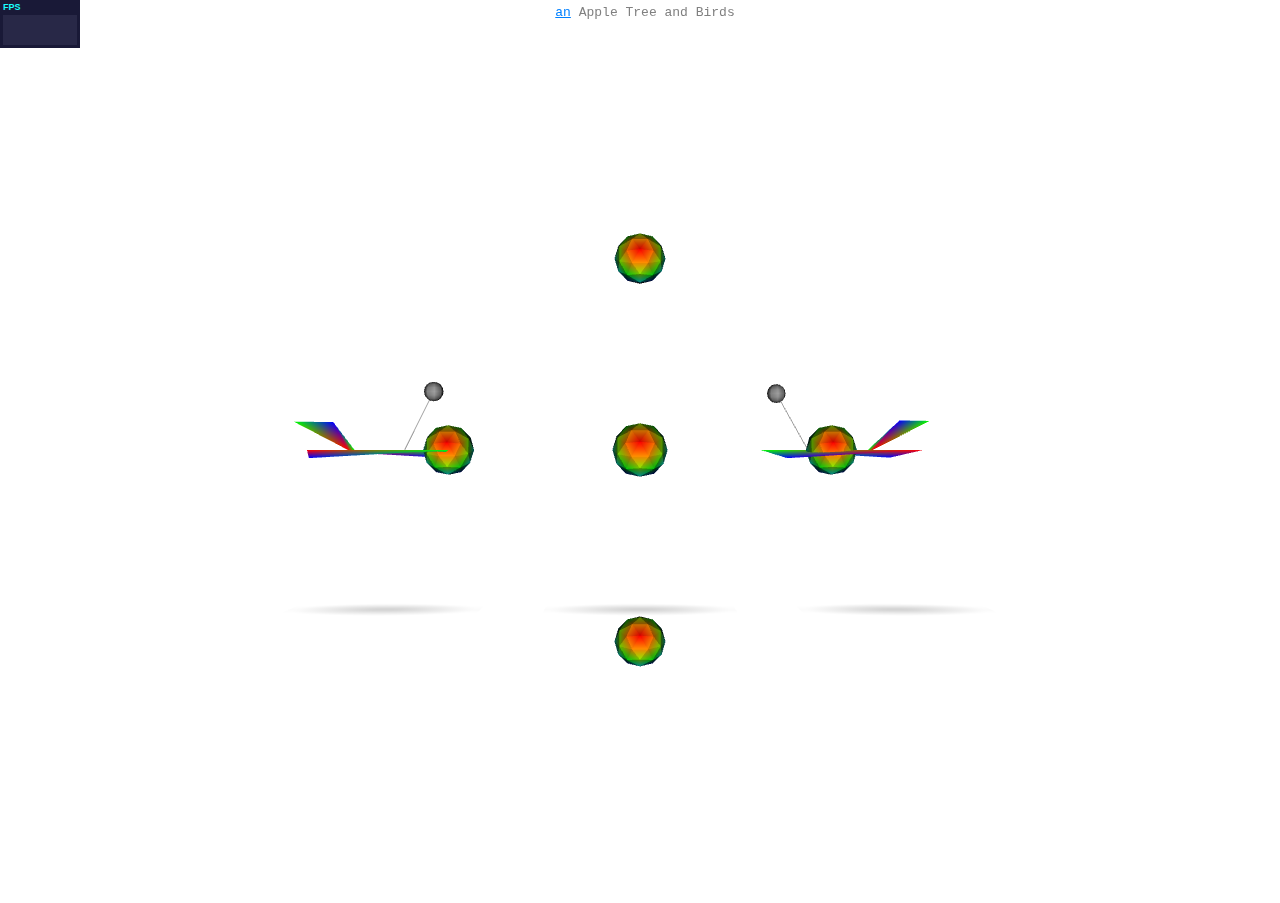
==== index.html @ 40633707 "growth effect is now in food. now can add different kinds of diff effects" ====
<!DOCTYPE html>
<html lang="en">
	<head>
		<title>three.js : an Birds and Apple Tree</title>
		<meta charset="utf-8">
		<meta name="viewport" content="width=device-width, user-scalable=no, minimum-scale=1.0, maximum-scale=1.0">
		<style>
			body {
				color: #808080;
				font-family:Monospace;
				font-size:13px;
				text-align:center;

				background-color: #fff;
				margin: 0px;
				overflow: hidden;
			}

			#info {
				position: absolute;
				top: 0px; width: 100%;
				padding: 5px;
			}

			a {

				color: #0080ff;
			}

		</style>
	</head>
	<body>

		<div id="container"></div>
		<div id="info"><a href="http://an.org"
		target="_blank">an</a> Apple Tree and Birds</div>

		<script src="js/three.min.js"></script>

		<script src="js/Detector.js"></script>
                <script src="js/stats.min.js"></script>

                <script src="bird.js"></script>
                <script src="food.js"></script>

		<script>
			if ( ! Detector.webgl ) Detector.addGetWebGLMessage();

			var container, stats;

			var camera, scene, renderer;

			var mesh, group1, light;

			var mouseX = 0, mouseY = 0;

			var windowHalfX = window.innerWidth / 2;
			var windowHalfY = window.innerHeight / 2;

			init();
			animate();

			function init() {

				container = document.getElementById( 'container' );

				camera = new THREE.PerspectiveCamera( 20, window.innerWidth / window.innerHeight, 1, 10000 );
				camera.position.z = 4000;

				scene = new THREE.Scene();

				light = new THREE.DirectionalLight( 0xffffff );
				light.position.set( 0, 0, 1 );
				scene.add( light );

				// shadow

				var canvas = document.createElement( 'canvas' );
				canvas.width = 128;
				canvas.height = 128;

				var context = canvas.getContext( '2d' );
				var gradient = context.createRadialGradient( canvas.width / 2, canvas.height / 2, 0, canvas.width / 2, canvas.height / 2, canvas.width / 2 );
				gradient.addColorStop( 0.1, 'rgba(210,210,210,1)' );
				gradient.addColorStop( 1, 'rgba(255,255,255,1)' );

				context.fillStyle = gradient;
				context.fillRect( 0, 0, canvas.width, canvas.height );

				var shadowTexture = new THREE.Texture( canvas );
				shadowTexture.needsUpdate = true;

				var shadowMaterial = new THREE.MeshBasicMaterial( { map: shadowTexture } );
				var shadowGeo = new THREE.PlaneBufferGeometry( 300, 300, 1, 1 );

				mesh = new THREE.Mesh( shadowGeo, shadowMaterial );
				mesh.position.y = - 250;
				mesh.rotation.x = - Math.PI / 2;
				scene.add( mesh );

				mesh = new THREE.Mesh( shadowGeo, shadowMaterial );
				mesh.position.y = - 250;
				mesh.position.x = - 400;
				mesh.rotation.x = - Math.PI / 2;
				scene.add( mesh );

				mesh = new THREE.Mesh( shadowGeo, shadowMaterial );
				mesh.position.y = - 250;
				mesh.position.x = 400;
				mesh.rotation.x = - Math.PI / 2;
			        scene.add( mesh );

                            function add_apple(pos) {
                                apple = new AN.Apple();
                                apple.position.copy(pos);
			        apple.rotation.x = -1.87;
			        scene.add( apple );
                                AN.food.push(apple); //for birds to find
                            }
                            console.log(foodpositions);
                            foodpositions.map(add_apple);

                                an_bird1 = new AN.Bird();
                                an_bird1.scale.set(150, 150, 150);
                                an_bird1.position.x = -500;
                                an_bird1.rotation.y = 90;
                                scene.add( an_bird1 );

                                an_bird2 = new AN.Bird();
                                an_bird2.scale.set(150, 150, 150);
                                an_bird2.position.x = 400;
                                an_bird2.rotation.y = -90;
                                scene.add( an_bird2 );

				renderer = new THREE.WebGLRenderer( { antialias: true } );
				renderer.setClearColor( 0xffffff );
				renderer.setPixelRatio( window.devicePixelRatio );
				renderer.setSize( window.innerWidth, window.innerHeight );
				container.appendChild( renderer.domElement );

				stats = new Stats();
				stats.domElement.style.position = 'absolute';
				stats.domElement.style.top = '0px';
				container.appendChild( stats.domElement );

				document.addEventListener( 'mousemove', onDocumentMouseMove, false );

				//

				window.addEventListener( 'resize', onWindowResize, false );

			}

			function onWindowResize() {

				windowHalfX = window.innerWidth / 2;
				windowHalfY = window.innerHeight / 2;

				camera.aspect = window.innerWidth / window.innerHeight;
				camera.updateProjectionMatrix();

				renderer.setSize( window.innerWidth, window.innerHeight );

			}

			function onDocumentMouseMove( event ) {

				mouseX = ( event.clientX - windowHalfX );
				mouseY = ( event.clientY - windowHalfY );

			}

			//

			function animate() {

				requestAnimationFrame( animate );

                                an_bird1.update();
				an_bird2.update();
				render();
				stats.update();

			}

			function render() {

				camera.position.x += ( mouseX - camera.position.x ) * 1.9;
				camera.position.y += ( - mouseY - camera.position.y ) * 1.9;

				camera.lookAt( scene.position );

				renderer.render( scene, camera );

			}

		</script>

	</body>
</html>
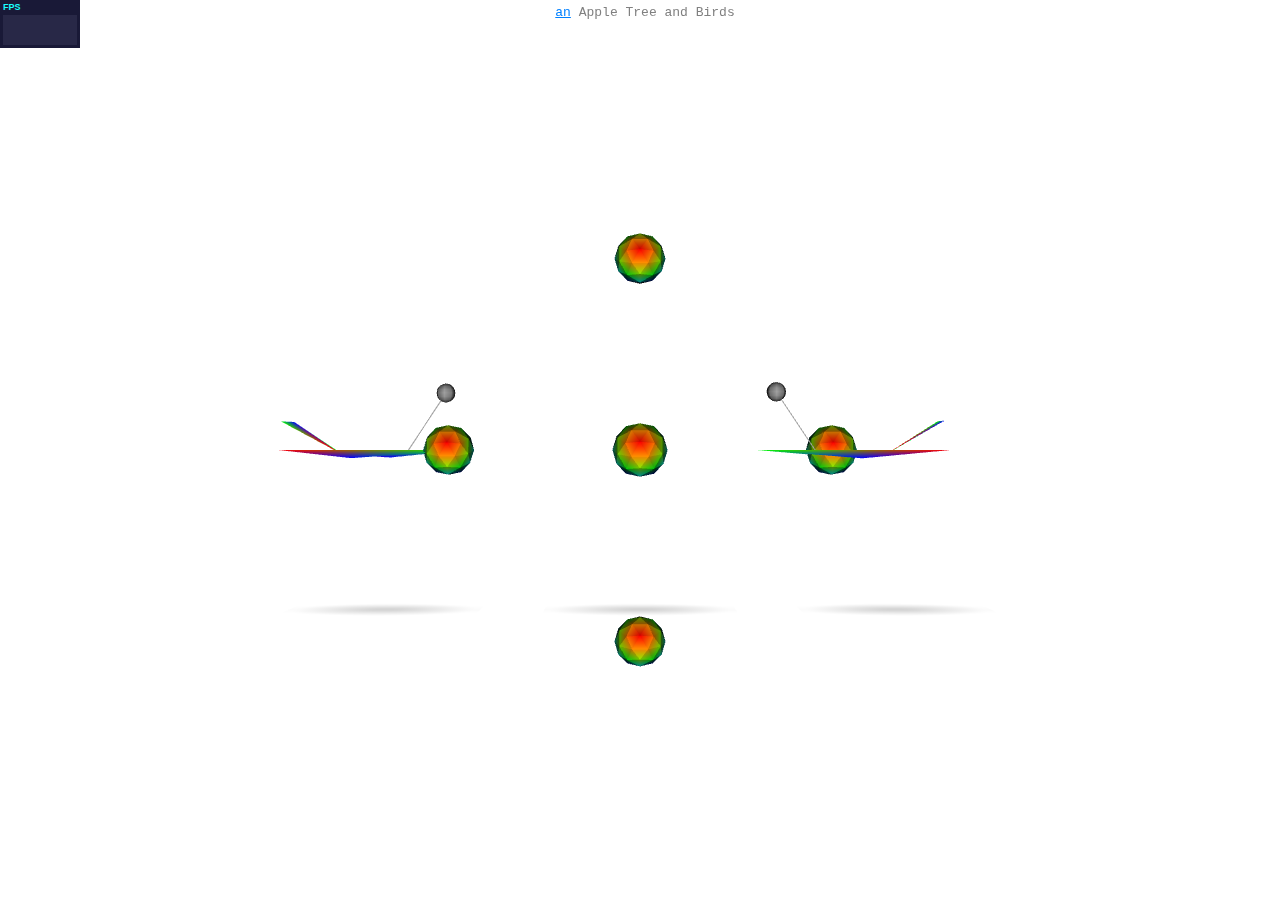
==== commit 07e44daf: "(stubs for) the two kinds of apples" ====
--- a/index.html
+++ b/index.html
@@ -111,7 +111,8 @@
 			        scene.add( mesh );
 
                             function add_apple(pos) {
-                                apple = new AN.Apple();
+                                var appletype = randomChoice([AN.GrowthApple, AN.FertilizingApple]);
+                                apple = new appletype();
                                 apple.position.copy(pos);
 			        apple.rotation.x = -1.87;
 			        scene.add( apple );
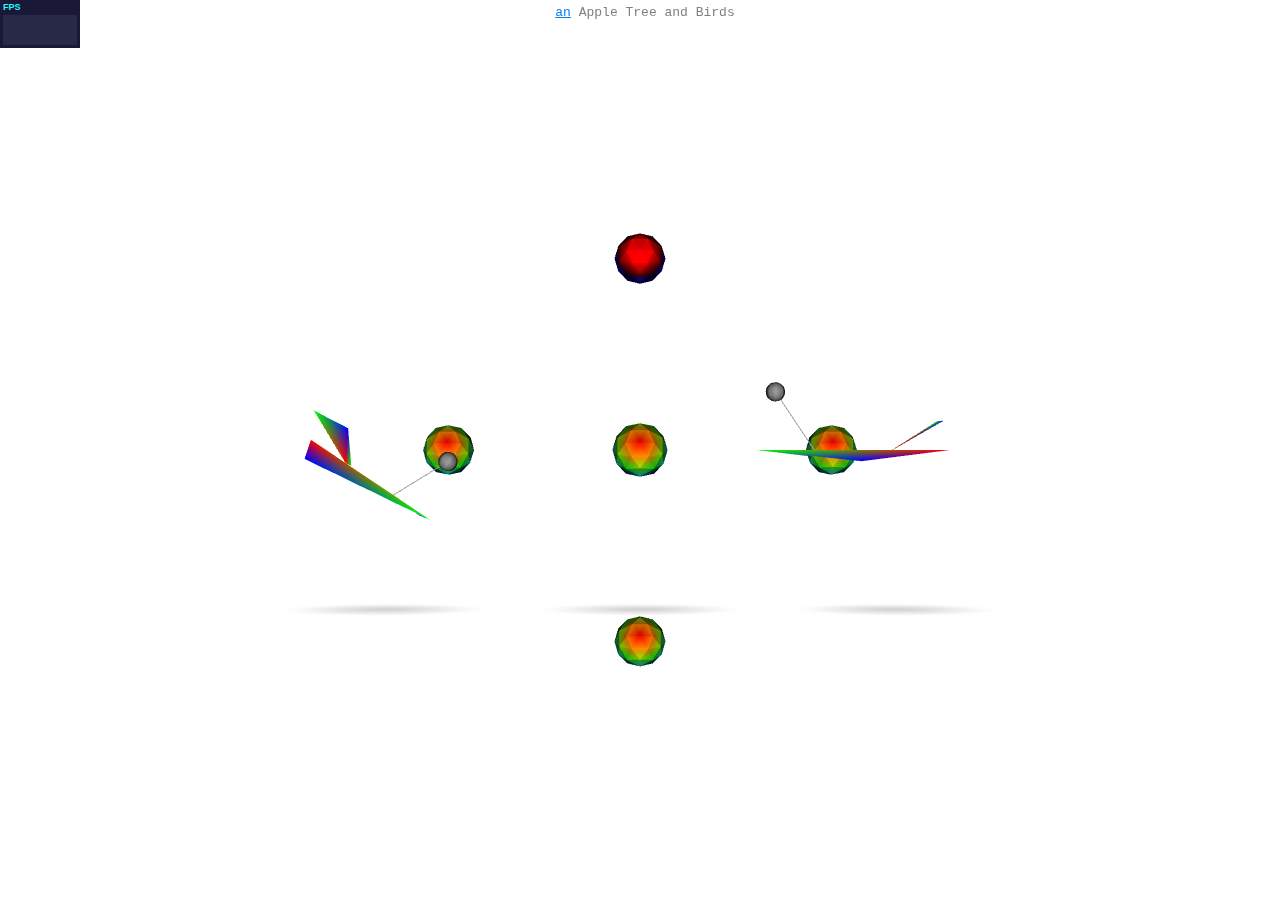
==== commit 5e928611: "js fixes, thanks to webstorm code analysis" ====
--- a/index.html
+++ b/index.html
@@ -112,7 +112,7 @@
 
                             function add_apple(pos) {
                                 var appletype = randomChoice([AN.GrowthApple, AN.FertilizingApple]);
-                                apple = new appletype();
+                                var apple = new appletype();
                                 apple.position.copy(pos);
 			        apple.rotation.x = -1.87;
 			        scene.add( apple );
@@ -144,7 +144,7 @@
 				stats.domElement.style.top = '0px';
 				container.appendChild( stats.domElement );
 
-				document.addEventListener( 'mousemove', onDocumentMouseMove, false );
+				document.addEventListener( '§mousemove', onDocumentMouseMove, false );
 
 				//
 
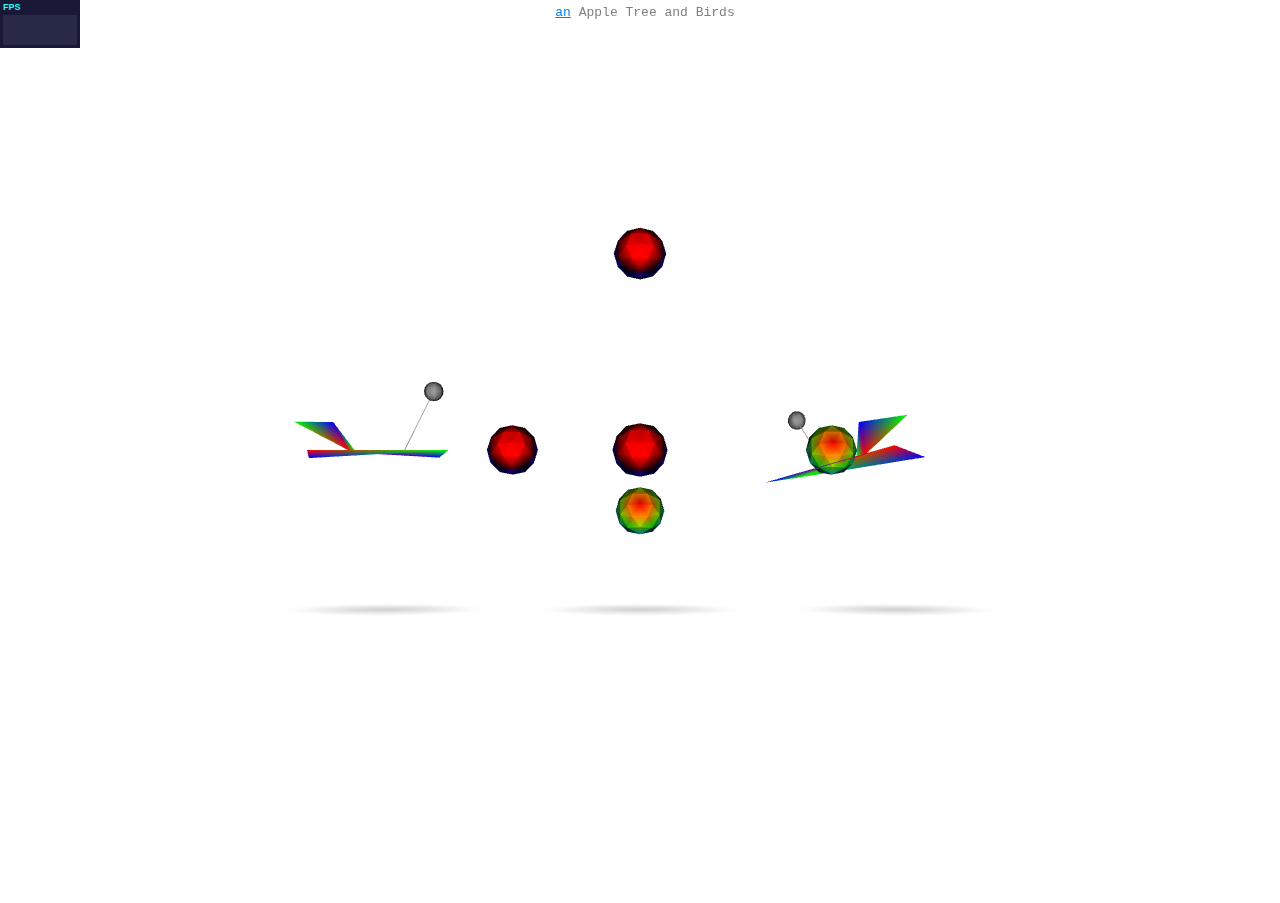
==== commit 6a27f38a: "offspring, feeding them, they grow and mature .. now is like original, produces infinite birds" ====
--- a/index.html
+++ b/index.html
@@ -68,7 +68,8 @@
 				camera.position.z = 4000;
 
 				scene = new THREE.Scene();
-
+                birds = [];
+                
 				light = new THREE.DirectionalLight( 0xffffff );
 				light.position.set( 0, 0, 1 );
 				scene.add( light );
@@ -126,12 +127,14 @@
                                 an_bird1.position.x = -500;
                                 an_bird1.rotation.y = 90;
                                 scene.add( an_bird1 );
+                                birds.push(an_bird1);
 
                                 an_bird2 = new AN.Bird();
                                 an_bird2.scale.set(150, 150, 150);
                                 an_bird2.position.x = 400;
                                 an_bird2.rotation.y = -90;
                                 scene.add( an_bird2 );
+                                birds.push(an_bird2);
 
 				renderer = new THREE.WebGLRenderer( { antialias: true } );
 				renderer.setClearColor( 0xffffff );
@@ -172,13 +175,17 @@
 			}
 
 			//
+function callUpdate(ob) {
+    ob.update();
+}
 
 			function animate() {
 
 				requestAnimationFrame( animate );
-
-                                an_bird1.update();
-				an_bird2.update();
+                                birds.forEach(callUpdate);
+
+                                //an_bird1.update();
+				//an_bird2.update();
 				render();
 				stats.update();
 
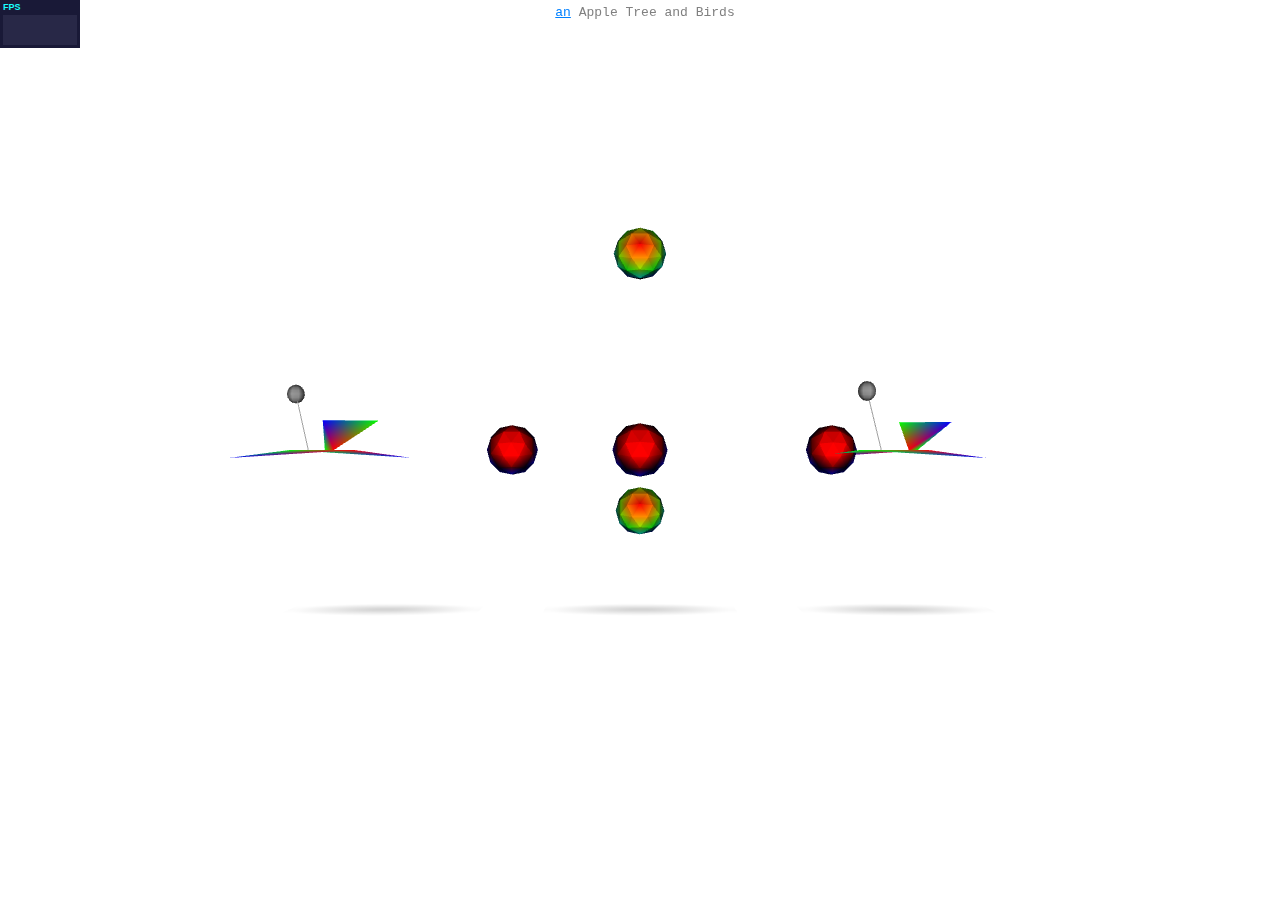
==== commit a902f9ee: "try porting to a functional approach, no use of this.attr 'globals' in funcs, w.i.p" ====
--- a/index.html
+++ b/index.html
@@ -122,19 +122,16 @@
                             console.log(foodpositions);
                             foodpositions.map(add_apple);
 
-                                an_bird1 = new AN.Bird();
-                                an_bird1.scale.set(150, 150, 150);
-                                an_bird1.position.x = -500;
-                                an_bird1.rotation.y = 90;
-                                scene.add( an_bird1 );
-                                birds.push(an_bird1);
-
-                                an_bird2 = new AN.Bird();
-                                an_bird2.scale.set(150, 150, 150);
-                                an_bird2.position.x = 400;
-                                an_bird2.rotation.y = -90;
-                                scene.add( an_bird2 );
-                                birds.push(an_bird2);
+                            function addBird(xpos, yrot) {
+                                var b = AN.Bird.create();
+                                b.mesh.scale.set(150, 150, 150);
+                                b.mesh.position.x = xpos;
+                                b.mesh.rotation.y = yrot;
+                                scene.add(b.mesh );
+                                birds.push(b);
+                            }
+                            an_bird1 = addBird(-500, 90);
+                            an_bird2 = addBird(400, -90);
 
 				renderer = new THREE.WebGLRenderer( { antialias: true } );
 				renderer.setClearColor( 0xffffff );
@@ -175,14 +172,24 @@
 			}
 
 			//
-function callUpdate(ob) {
-    ob.update();
+function callBirdUpdate(ob) {
+    var newstate = AN.Bird.update(
+        ob.maturity, ob.food, ob.offpsring, ob.target,
+        AN.Bird.targetFood, AN.Bird.setTowardsTarget, ob.fertilized, AN.Bird.breed,
+        ob.mesh
+    );
+    //ES6 has assign, my chrome 44 not yet (45 will)
+    Object.keys(newstate).forEach(function(key) {
+        ob[key] = newstate[key];
+    });
+
+    ob.wdir = AN.Bird.animate(ob.mesh, ob.vel, ob.wdir, ob.tip1, ob.tip2);
 }
 
 			function animate() {
 
 				requestAnimationFrame( animate );
-                                birds.forEach(callUpdate);
+                                birds.forEach(callBirdUpdate);
 
                                 //an_bird1.update();
 				//an_bird2.update();
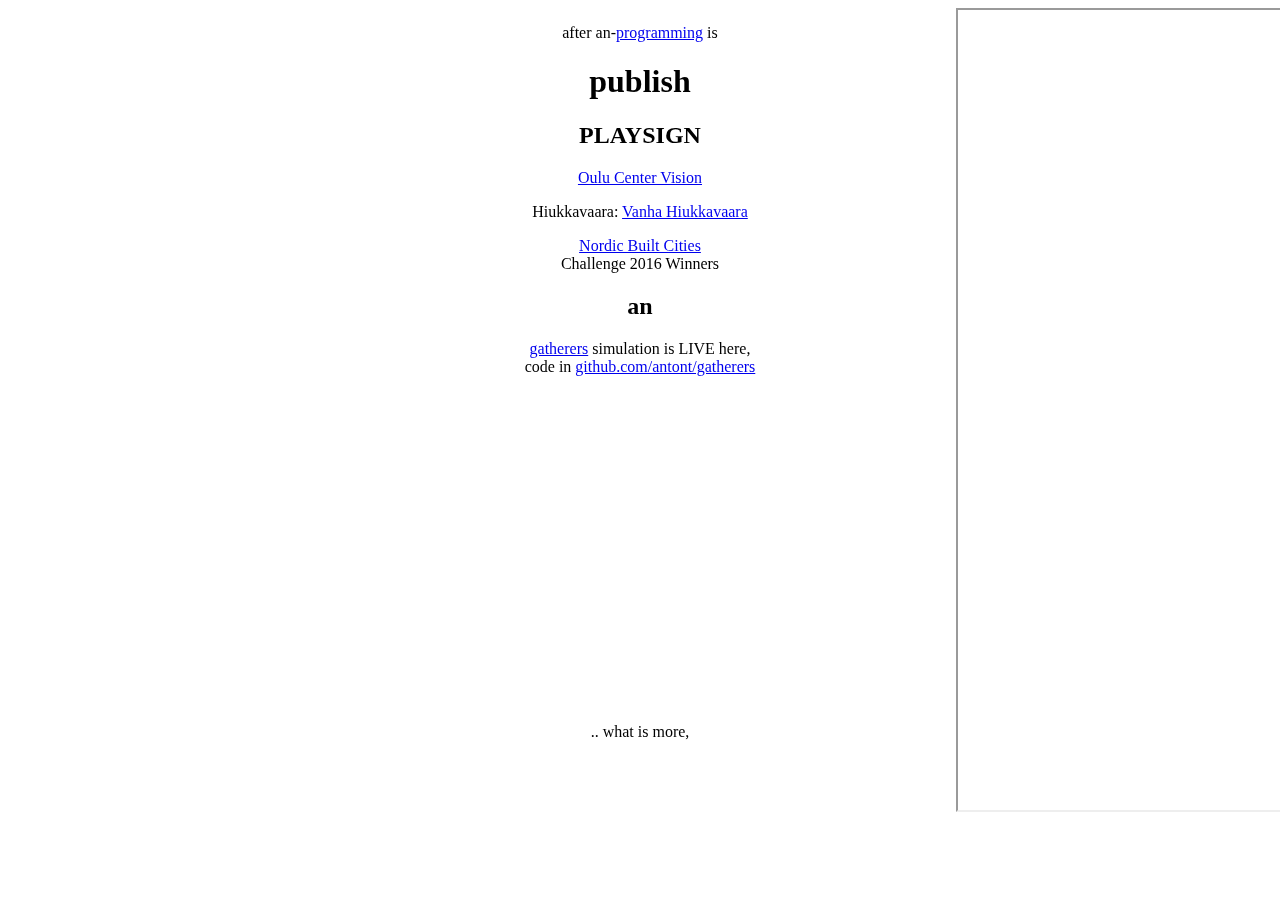
==== commit 3a7e65d6: "website frontpage and up script" ====
--- a/index.html
+++ b/index.html
@@ -1,215 +1,57 @@
-<!DOCTYPE html>
-<html lang="en">
-	<head>
-		<title>three.js : an Birds and Apple Tree</title>
-		<meta charset="utf-8">
-		<meta name="viewport" content="width=device-width, user-scalable=no, minimum-scale=1.0, maximum-scale=1.0">
-		<style>
-			body {
-				color: #808080;
-				font-family:Monospace;
-				font-size:13px;
-				text-align:center;
+<html>
+<body>
+<div style="display: flex; justify-content: center; align-items: flex-start; height: 100vh;">
 
-				background-color: #fff;
-				margin: 0px;
-				overflow: hidden;
-			}
+    <div style="width: 20%;">
+        <iframe src="https://skyview.social/embed.html?url=https://bsky.app/profile/an.org/post/3kczogshhwz2r"
+        style="border: none; outline: none; width: 400px; height: 600px; background-color: white; color: black;">
+        </iframe>
+    </div>
+    <div style="width: 5%;">
+    </div>
 
-			#info {
-				position: absolute;
-				top: 0px; width: 100%;
-				padding: 5px;
-			}
+    <div style="width: 50%;">
+        <center>
 
-			a {
+<p>
+after an-<a href="index-programming.html">programming</a> is
+</p>
 
-				color: #0080ff;
-			}
+<h1>publish</h1>
 
-		</style>
-	</head>
-	<body>
+<h2>PLAYSIGN</h2>
+<a href="http://www.playsign.net/oulu-2040-experience/">
+Oulu Center Vision</a>
+</p>
 
-		<div id="container"></div>
-		<div id="info"><a href="http://an.org"
-		target="_blank">an</a> Apple Tree and Birds</div>
+<p>
+Hiukkavaara: <a href="http://hiukkavaara3d.ouka.fi/">Vanha Hiukkavaara</a>
+</p>
 
-		<script src="js/three.min.js"></script>
+<p>
+<a href="http://www.playsign.net/view-the-future-nordic-built-cities-in-playsign/">
+Nordic Built Cities</a><br/>
+Challenge 2016 Winners
+</p>
 
-		<script src="js/Detector.js"></script>
-                <script src="js/stats.min.js"></script>
+<h2>an</h2>
+<p>
+<a href="gatherers/">gatherers</a> simulation is LIVE here,<br>
+code in <a href="https://github.com/antont/gatherers">github.com/antont/gatherers</a>
+</p>
 
-                <script src="bird.js"></script>
-                <script src="food.js"></script>
+<iframe width="560" height="315" src="https://www.youtube.com/embed/n7ywYXcFS1M?si=evhUzSWwGsvpQugX" title="YouTube video player" frameborder="0" allow="accelerometer; autoplay; clipboard-write; encrypted-media; gyroscope; picture-in-picture; web-share" allowfullscreen></iframe>
 
-		<script>
-			if ( ! Detector.webgl ) Detector.addGetWebGLMessage();
+<p>
+.. what is more,
+</p>
+</center>
+</div>
 
-			var container, stats;
+<div style="width: 25%;">
+    <iframe allowfullscreen sandbox="allow-top-navigation allow-scripts" width="400" height="800" src="https://maplefeed.bihlink.com/apiv2/feed?userurl=https%3A%2F%2Fmastodon.online%2Fusers%2Fantont&theme=modern-light&size=100&header=false&replies=true&boosts=true"></iframe>
+</div>
 
-			var camera, scene, renderer;
-
-			var mesh, group1, light;
-
-			var mouseX = 0, mouseY = 0;
-
-			var windowHalfX = window.innerWidth / 2;
-			var windowHalfY = window.innerHeight / 2;
-
-			init();
-			animate();
-
-			function init() {
-
-				container = document.getElementById( 'container' );
-
-				camera = new THREE.PerspectiveCamera( 20, window.innerWidth / window.innerHeight, 1, 10000 );
-				camera.position.z = 4000;
-
-				scene = new THREE.Scene();
-                birds = [];
-                
-				light = new THREE.DirectionalLight( 0xffffff );
-				light.position.set( 0, 0, 1 );
-				scene.add( light );
-
-				// shadow
-
-				var canvas = document.createElement( 'canvas' );
-				canvas.width = 128;
-				canvas.height = 128;
-
-				var context = canvas.getContext( '2d' );
-				var gradient = context.createRadialGradient( canvas.width / 2, canvas.height / 2, 0, canvas.width / 2, canvas.height / 2, canvas.width / 2 );
-				gradient.addColorStop( 0.1, 'rgba(210,210,210,1)' );
-				gradient.addColorStop( 1, 'rgba(255,255,255,1)' );
-
-				context.fillStyle = gradient;
-				context.fillRect( 0, 0, canvas.width, canvas.height );
-
-				var shadowTexture = new THREE.Texture( canvas );
-				shadowTexture.needsUpdate = true;
-
-				var shadowMaterial = new THREE.MeshBasicMaterial( { map: shadowTexture } );
-				var shadowGeo = new THREE.PlaneBufferGeometry( 300, 300, 1, 1 );
-
-				mesh = new THREE.Mesh( shadowGeo, shadowMaterial );
-				mesh.position.y = - 250;
-				mesh.rotation.x = - Math.PI / 2;
-				scene.add( mesh );
-
-				mesh = new THREE.Mesh( shadowGeo, shadowMaterial );
-				mesh.position.y = - 250;
-				mesh.position.x = - 400;
-				mesh.rotation.x = - Math.PI / 2;
-				scene.add( mesh );
-
-				mesh = new THREE.Mesh( shadowGeo, shadowMaterial );
-				mesh.position.y = - 250;
-				mesh.position.x = 400;
-				mesh.rotation.x = - Math.PI / 2;
-			        scene.add( mesh );
-
-                            function add_apple(pos) {
-                                var appletype = randomChoice([AN.GrowthApple, AN.FertilizingApple]);
-                                var apple = new appletype();
-                                apple.position.copy(pos);
-			        apple.rotation.x = -1.87;
-			        scene.add( apple );
-                                AN.food.push(apple); //for birds to find
-                            }
-                            console.log(foodpositions);
-                            foodpositions.map(add_apple);
-
-                            function addBird(xpos, yrot) {
-                                var b = AN.Bird.create();
-                                b.mesh.scale.set(150, 150, 150);
-                                b.mesh.position.x = xpos;
-                                b.mesh.rotation.y = yrot;
-                                scene.add(b.mesh );
-                                birds.push(b);
-                            }
-                            an_bird1 = addBird(-500, 90);
-                            an_bird2 = addBird(400, -90);
-
-				renderer = new THREE.WebGLRenderer( { antialias: true } );
-				renderer.setClearColor( 0xffffff );
-				renderer.setPixelRatio( window.devicePixelRatio );
-				renderer.setSize( window.innerWidth, window.innerHeight );
-				container.appendChild( renderer.domElement );
-
-				stats = new Stats();
-				stats.domElement.style.position = 'absolute';
-				stats.domElement.style.top = '0px';
-				container.appendChild( stats.domElement );
-
-				document.addEventListener( '§mousemove', onDocumentMouseMove, false );
-
-				//
-
-				window.addEventListener( 'resize', onWindowResize, false );
-
-			}
-
-			function onWindowResize() {
-
-				windowHalfX = window.innerWidth / 2;
-				windowHalfY = window.innerHeight / 2;
-
-				camera.aspect = window.innerWidth / window.innerHeight;
-				camera.updateProjectionMatrix();
-
-				renderer.setSize( window.innerWidth, window.innerHeight );
-
-			}
-
-			function onDocumentMouseMove( event ) {
-
-				mouseX = ( event.clientX - windowHalfX );
-				mouseY = ( event.clientY - windowHalfY );
-
-			}
-
-			//
-function callBirdUpdate(ob) {
-    var newstate = AN.Bird.update(
-        ob.maturity, ob.food, ob.offpsring, ob.target,
-        AN.Bird.targetFood, AN.Bird.setTowardsTarget, ob.fertilized, AN.Bird.breed,
-        ob.mesh
-    );
-    //ES6 has assign, my chrome 44 not yet (45 will)
-    Object.keys(newstate).forEach(function(key) {
-        ob[key] = newstate[key];
-    });
-
-    ob.wdir = AN.Bird.animate(ob.mesh, ob.vel, ob.wdir, ob.tip1, ob.tip2);
-}
-
-			function animate() {
-
-				requestAnimationFrame( animate );
-                                birds.forEach(callBirdUpdate);
-
-                                //an_bird1.update();
-				//an_bird2.update();
-				render();
-				stats.update();
-
-			}
-
-			function render() {
-
-				camera.position.x += ( mouseX - camera.position.x ) * 1.9;
-				camera.position.y += ( - mouseY - camera.position.y ) * 1.9;
-
-				camera.lookAt( scene.position );
-
-				renderer.render( scene, camera );
-
-			}
-
-		</script>
-
-	</body>
+<div style="clear: both;"></div>
+</body>
 </html>
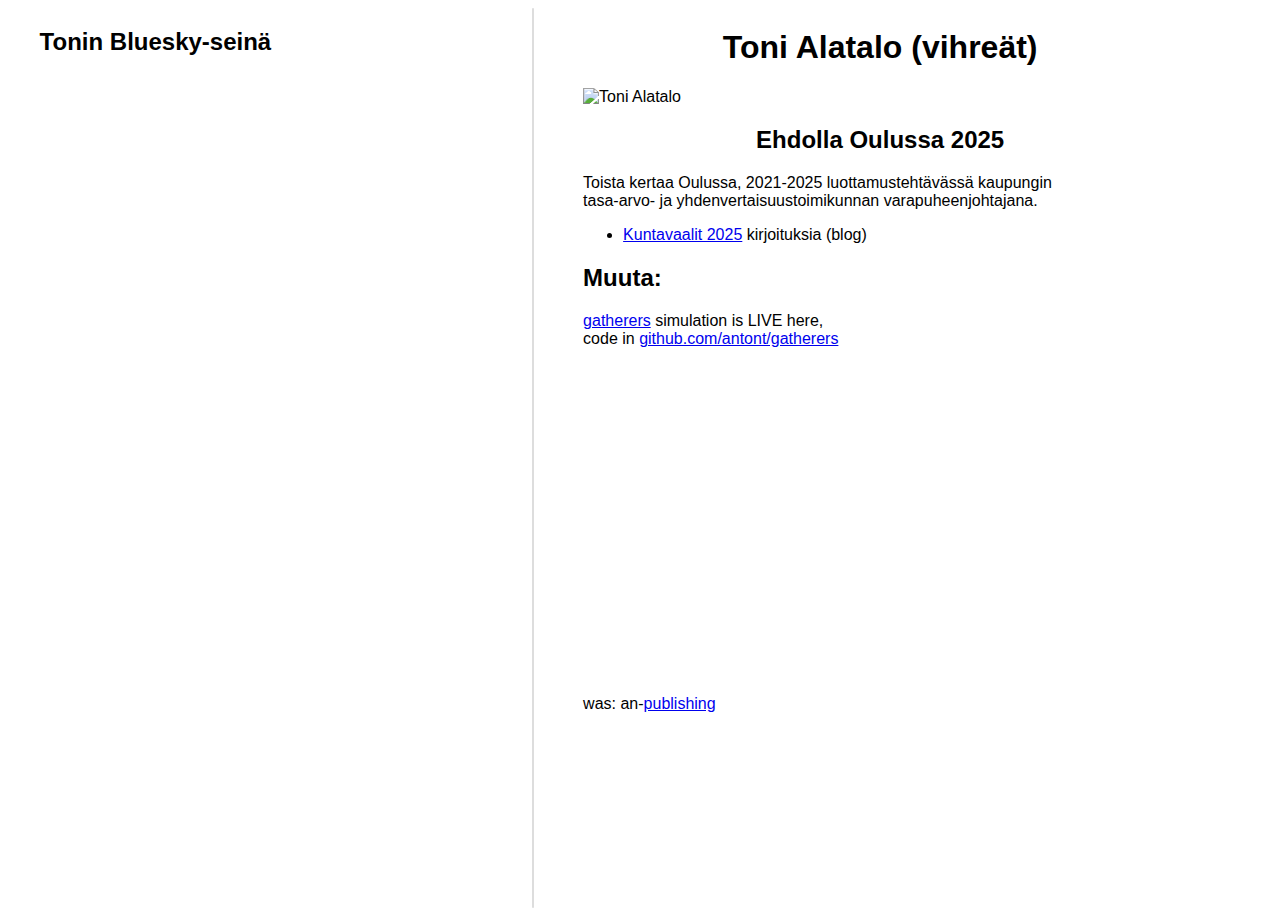
==== commit ad2ca5e1: "current" ====
--- a/index.html
+++ b/index.html
@@ -1,57 +1,94 @@
-<html>
+<html lang="fi">
+    <head>
+        <meta charset="UTF-8">
+        <meta http-equiv="Content-Type" content="text/html; charset=utf-8">
+        <style>
+            body {
+              font-family: Arial, Helvetica, sans-serif;
+            }
+
+            .flex-container {
+              display: flex;
+              justify-content: center;
+              align-items: flex-start;
+              height: 100vh;
+            }
+          
+            @media screen and (max-width: 576px) {
+              .flex-container {
+                flex-direction: column;
+              }
+            }
+          </style>
+    </head>
 <body>
-<div style="display: flex; justify-content: center; align-items: flex-start; height: 100vh;">
+    <div class="flex-container">
+        <div style="width: 35%;">
+            <h2>Tonin Bluesky-seinä</h2>
+            <script src="at/bsky-embed.es.js" async></script>
+            <bsky-embed
+              username="an.org"
+              mode=""
+              limit="5"
+            >
+            </bsky-embed>
+        </div>
+        <!--div style="width: 35%;">
+            <iframe src="https://skyview.social/embed.html?url=https://bsky.app/profile/an.org/post/3kczogshhwz2r"
+            style="border: none; outline: none; width: 400px; height: 600px; background-color: white; color: black;">
+            </iframe>
+        </div-->
+        <!-- bsky-embed
+          username="an.org"
+          limit="20"
+          link-target="_blank"
+          link-image="true"
+          load-more="true"
+        </bsky-embed-->
+        <div style="width: 8%; display: flex; justify-content: center; min-height: 100vh;">
+            <div style="width: 2px; background-color: #ddd; border-radius: 1px; height: auto; align-self: stretch;"></div>
+        </div>
 
-    <div style="width: 20%;">
-        <iframe src="https://skyview.social/embed.html?url=https://bsky.app/profile/an.org/post/3kczogshhwz2r"
-        style="border: none; outline: none; width: 400px; height: 600px; background-color: white; color: black;">
-        </iframe>
+        <div style="width: 47%;">
+
+        <h1 style="text-align: center;">Toni Alatalo (vihreät)</h1>
+
+        <img src="images/vaalikuva2025-crop1-small.jpg" alt="Toni Alatalo"
+          style="max-width: 100%; max-height: 400px; width: auto; object-fit: contain; display: block; margin: 0 auto;">
+
+        <h2 style="text-align: center;">Ehdolla Oulussa 2025</h2>
+
+        <p>
+          Toista kertaa Oulussa, 2021-2025 luottamustehtävässä kaupungin<br/>
+          tasa-arvo- ja yhdenvertaisuustoimikunnan varapuheenjohtajana.
+        </p>
+
+        <p>
+          <ul>
+            <li><a href="vaalit2025/index.html">Kuntavaalit 2025</a> kirjoituksia (blog)</li>
+          </ul>
+        </p>
+  
+        <h2>Muuta:</h2>
+
+        <p>
+        <a href="gatherers/">gatherers</a> simulation is LIVE here,<br>
+        code in <a href="https://github.com/antont/gatherers">github.com/antont/gatherers</a>
+        </p>
+
+        <iframe width="560" height="315" src="https://www.youtube.com/embed/n7ywYXcFS1M?si=evhUzSWwGsvpQugX" title="YouTube video player" frameborder="0" allow="accelerometer; autoplay; clipboard-write; encrypted-media; gyroscope; picture-in-picture; web-share" allowfullscreen></iframe>
+
+
+        <p>
+          was: an-<a href="index-publish.html">publishing</a>
+        </p>
+  
     </div>
+
+    <div style="clear: both;"></div>
+
     <div style="width: 5%;">
     </div>
 
-    <div style="width: 50%;">
-        <center>
-
-<p>
-after an-<a href="index-programming.html">programming</a> is
-</p>
-
-<h1>publish</h1>
-
-<h2>PLAYSIGN</h2>
-<a href="http://www.playsign.net/oulu-2040-experience/">
-Oulu Center Vision</a>
-</p>
-
-<p>
-Hiukkavaara: <a href="http://hiukkavaara3d.ouka.fi/">Vanha Hiukkavaara</a>
-</p>
-
-<p>
-<a href="http://www.playsign.net/view-the-future-nordic-built-cities-in-playsign/">
-Nordic Built Cities</a><br/>
-Challenge 2016 Winners
-</p>
-
-<h2>an</h2>
-<p>
-<a href="gatherers/">gatherers</a> simulation is LIVE here,<br>
-code in <a href="https://github.com/antont/gatherers">github.com/antont/gatherers</a>
-</p>
-
-<iframe width="560" height="315" src="https://www.youtube.com/embed/n7ywYXcFS1M?si=evhUzSWwGsvpQugX" title="YouTube video player" frameborder="0" allow="accelerometer; autoplay; clipboard-write; encrypted-media; gyroscope; picture-in-picture; web-share" allowfullscreen></iframe>
-
-<p>
-.. what is more,
-</p>
-</center>
-</div>
-
-<div style="width: 25%;">
-    <iframe allowfullscreen sandbox="allow-top-navigation allow-scripts" width="400" height="800" src="https://maplefeed.bihlink.com/apiv2/feed?userurl=https%3A%2F%2Fmastodon.online%2Fusers%2Fantont&theme=modern-light&size=100&header=false&replies=true&boosts=true"></iframe>
-</div>
-
-<div style="clear: both;"></div>
-</body>
+    </body>
 </html>
